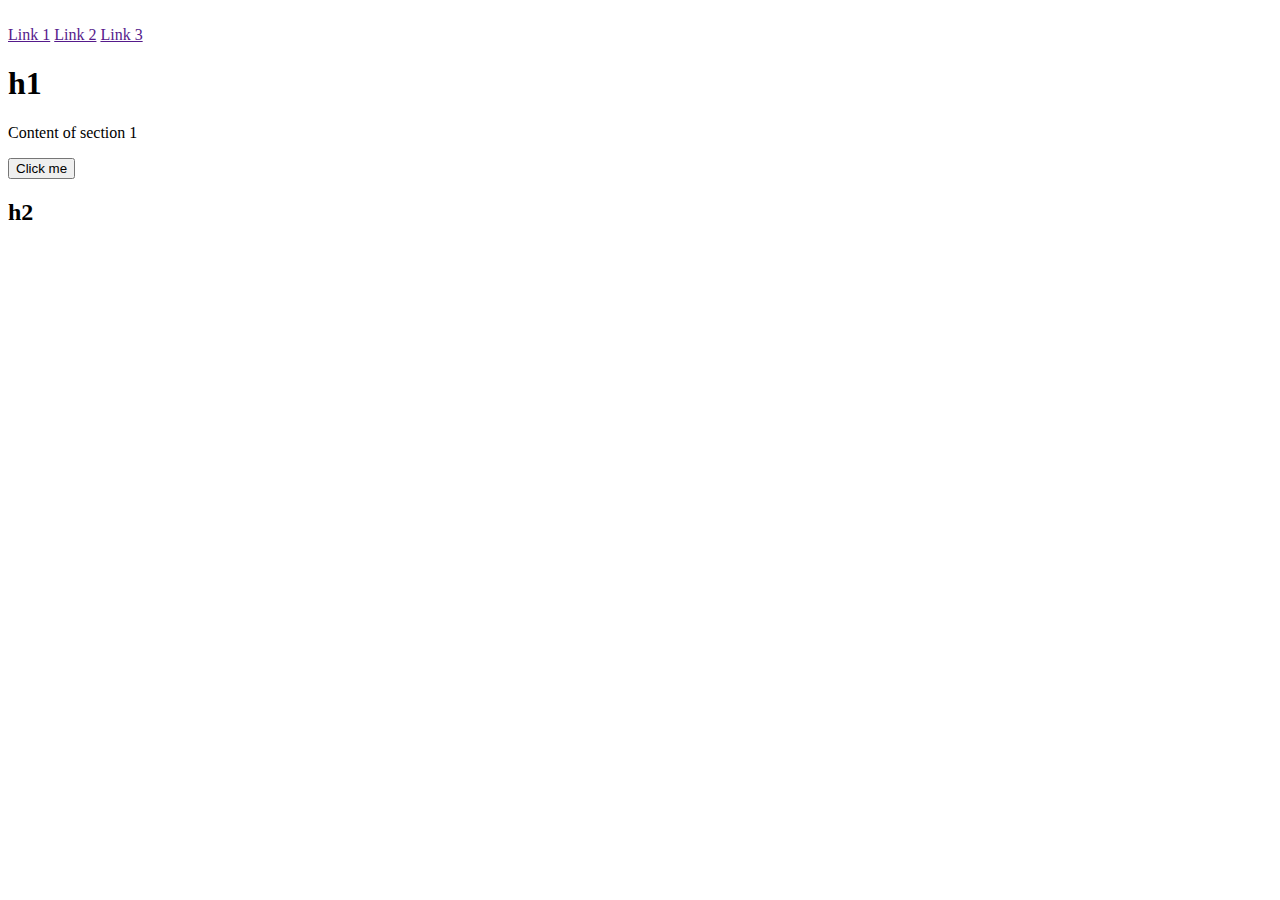
==== html_advanced/index.html @ 9a9c4907 "Adding banner with heading tags and blocks with text and images" ====
<!DOCTYPE html>
<html lang="en">

<head>
    <meta charset="UTF-8">
    <meta name="viewport" content="width=device-width, initial-scale=1.0">
    <title>This is the main title</title>
</head>

<body>
    <header>
        <a href="">
            <img src="" alt="" />
        </a>

        <nav>
            <a href="">Link 1</a>
            <a href="">Link 2</a>
            <a href="">Link 3</a>
        </nav>
    </header>

    <main>
        <section>
            <div>
                <h1>h1</h1>
                <p>Content of section 1</p>
                <button>Click me</button>
            </div>

            <div>
                <h2>h2</h2>
            </div>

            <div>
                <img src="" alt="">
                <h3></h3>
                <p></p>
            </div>
            <div>
                <img src="" alt="">
                <h3></h3>
                <p></p>
            </div>
            <div>
                <img src="" alt="">
                <h3></h3>
                <p></p>
            </div>
            <div>
                <img src="" alt="">
                <h3></h3>
                <p></p>
            </div>
        </section>
    </main>
</body>

</html>
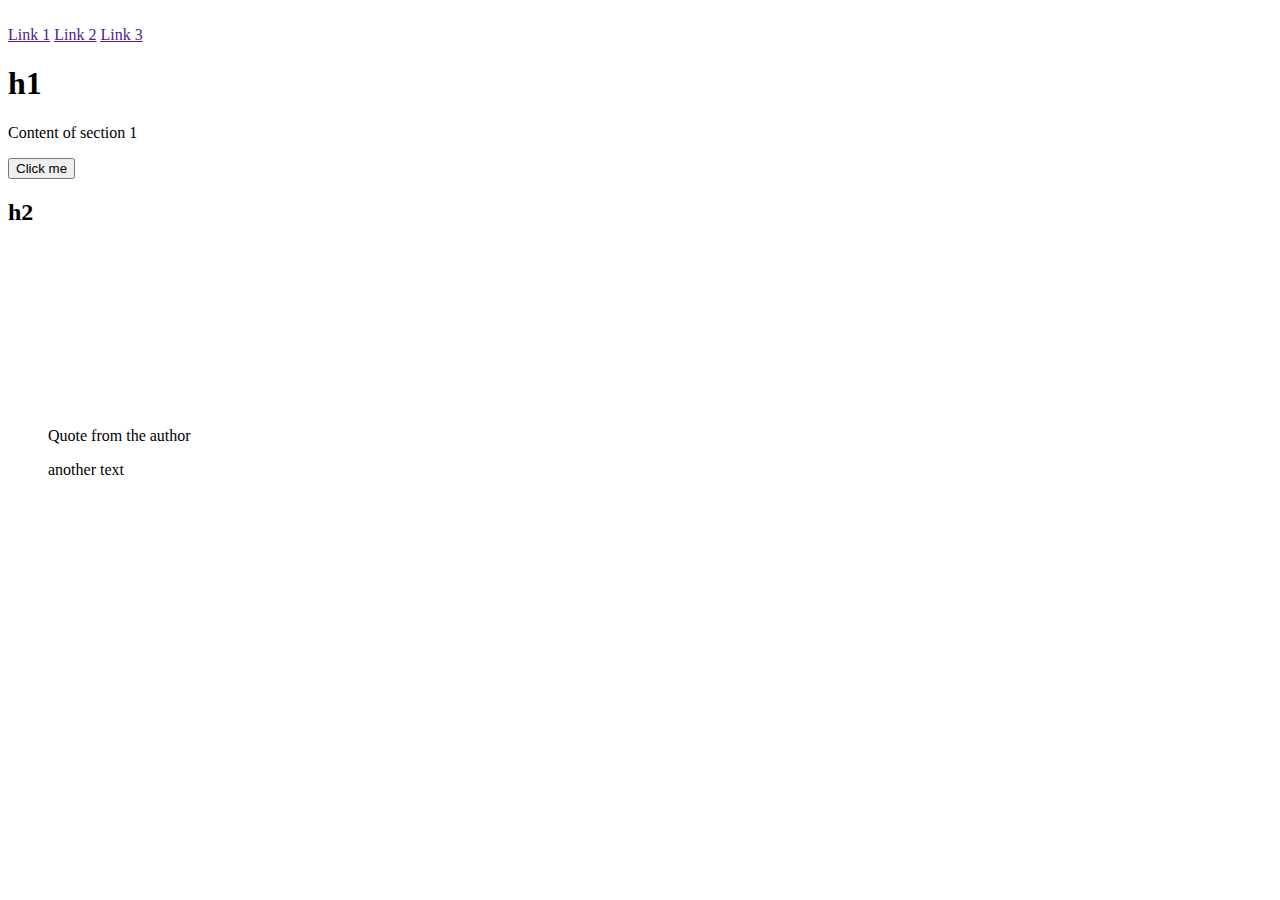
==== commit 38c2a079: "adding blockquote + indentation correction" ====
--- a/html_advanced/index.html
+++ b/html_advanced/index.html
@@ -53,6 +53,16 @@
                 <p></p>
             </div>
         </section>
+
+        <section>
+            <div>
+                <img src="" alt="">
+            </div>
+            <blockquote>
+                <p>Quote from the author</p>
+                <p>another text</p>
+            </blockquote>
+        </section>
     </main>
 </body>
 
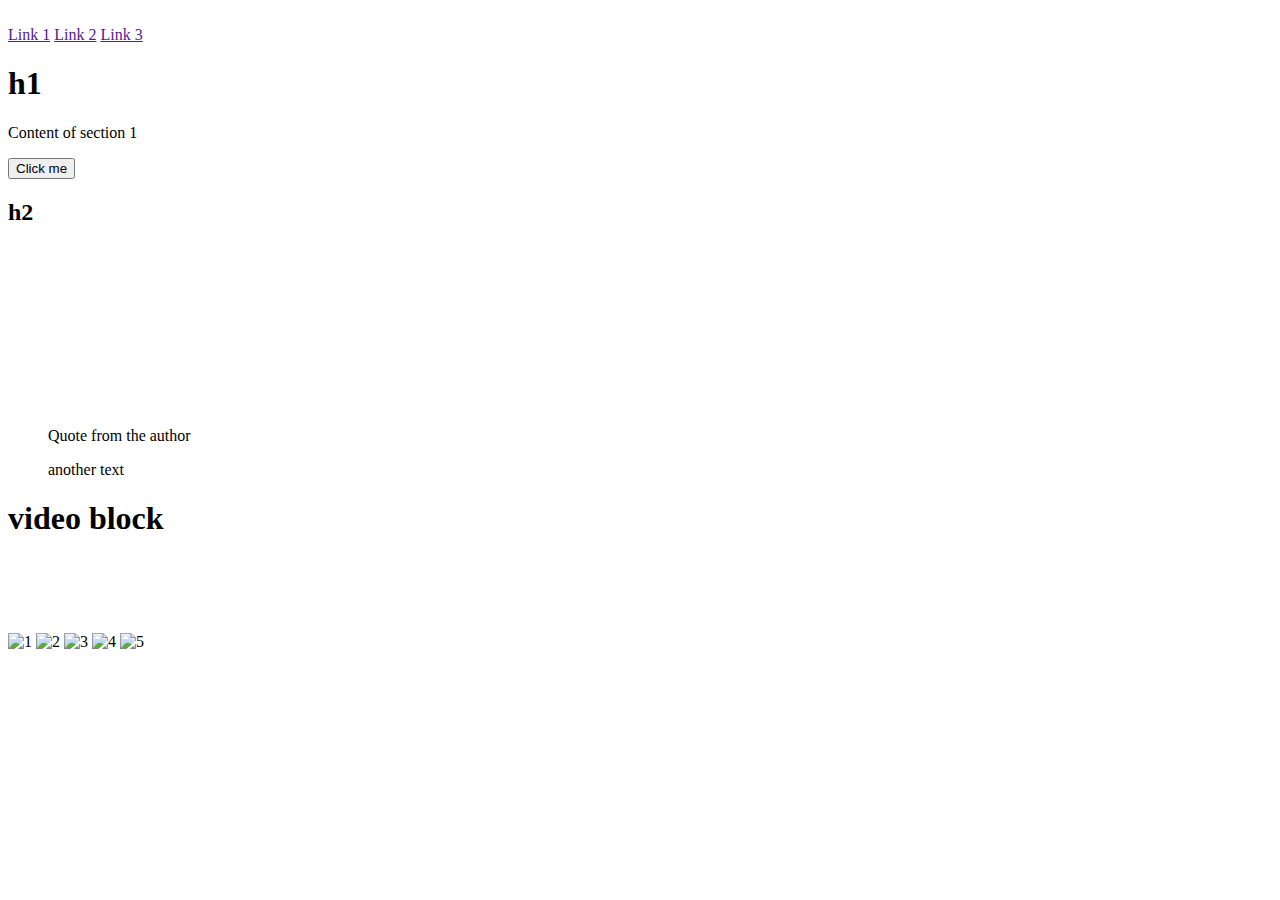
==== commit 3783360b: "Adding block for videos and rating block" ====
--- a/html_advanced/index.html
+++ b/html_advanced/index.html
@@ -63,6 +63,28 @@
                 <p>another text</p>
             </blockquote>
         </section>
+        <section>
+            <div>
+                <h1>video block</h1>
+                <div>
+                    <img src="">
+                    <h2></h2>
+                    <p></p>
+                    <div>
+                        <img src="">
+                        <h3></h3>
+                        <div>
+                            <img src="" alt="1">
+                            <img src="" alt="2">
+                            <img src="" alt="3">
+                            <img src="" alt="4">
+                            <img src="" alt="5">
+                            <p></p>
+                        </div>
+                    </div>
+                </div>
+            </div>
+        </section>
     </main>
 </body>
 
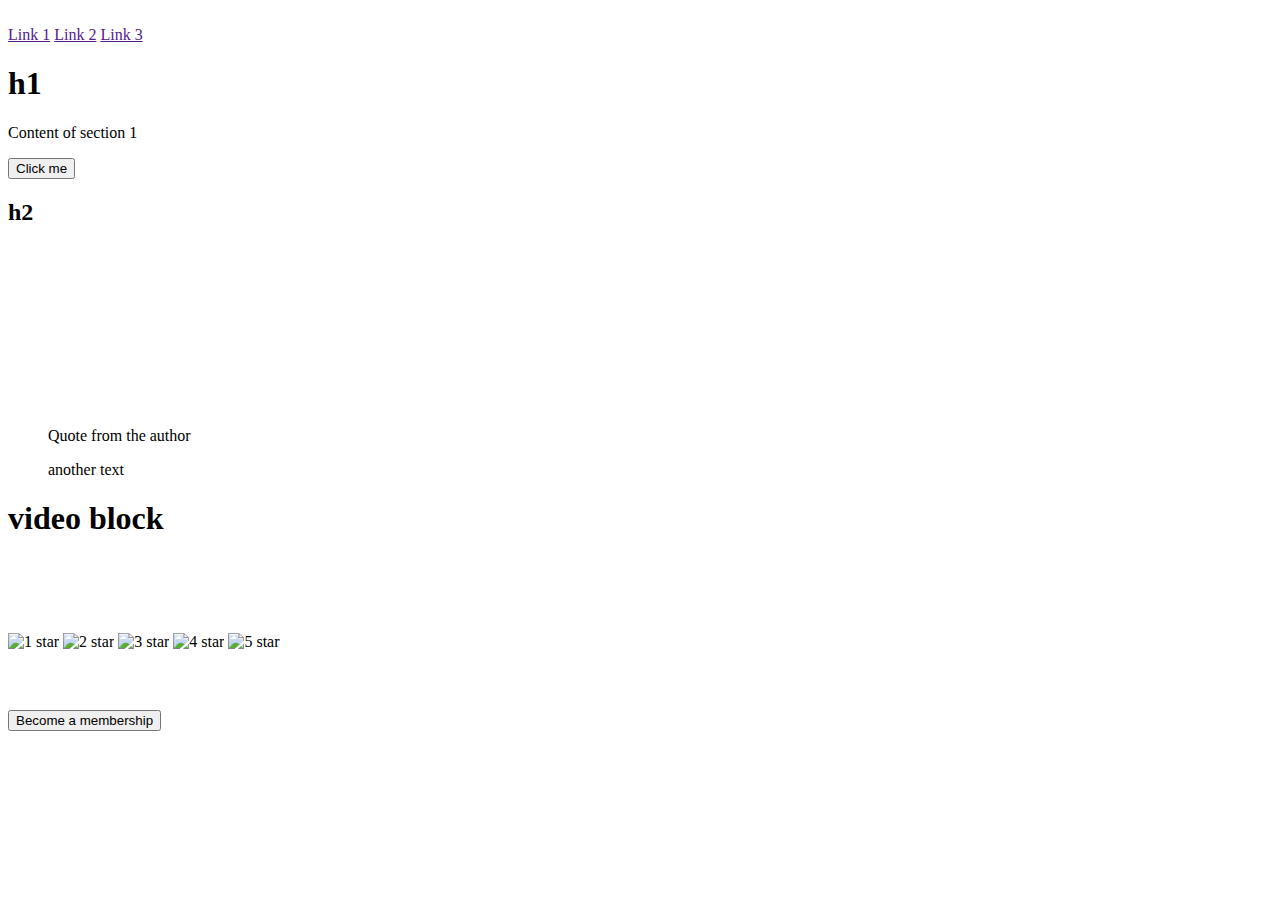
==== commit 230ee9f2: "Adding a membership section with image a button etc.." ====
--- a/html_advanced/index.html
+++ b/html_advanced/index.html
@@ -74,17 +74,28 @@
                         <img src="">
                         <h3></h3>
                         <div>
-                            <img src="" alt="1">
-                            <img src="" alt="2">
-                            <img src="" alt="3">
-                            <img src="" alt="4">
-                            <img src="" alt="5">
+                            <img src="" alt="1 star">
+                            <img src="" alt="2 star">
+                            <img src="" alt="3 star">
+                            <img src="" alt="4 star">
+                            <img src="" alt="5 star">
                             <p></p>
                         </div>
                     </div>
                 </div>
             </div>
         </section>
+        <section>
+            <h1></h1>
+            <div>
+                <img src="" alt="">
+                <h2></h2>
+                <p></p>
+            </div>
+            <div>
+                <button>Become a membership</button>
+            </div>
+        </section>
     </main>
 </body>
 
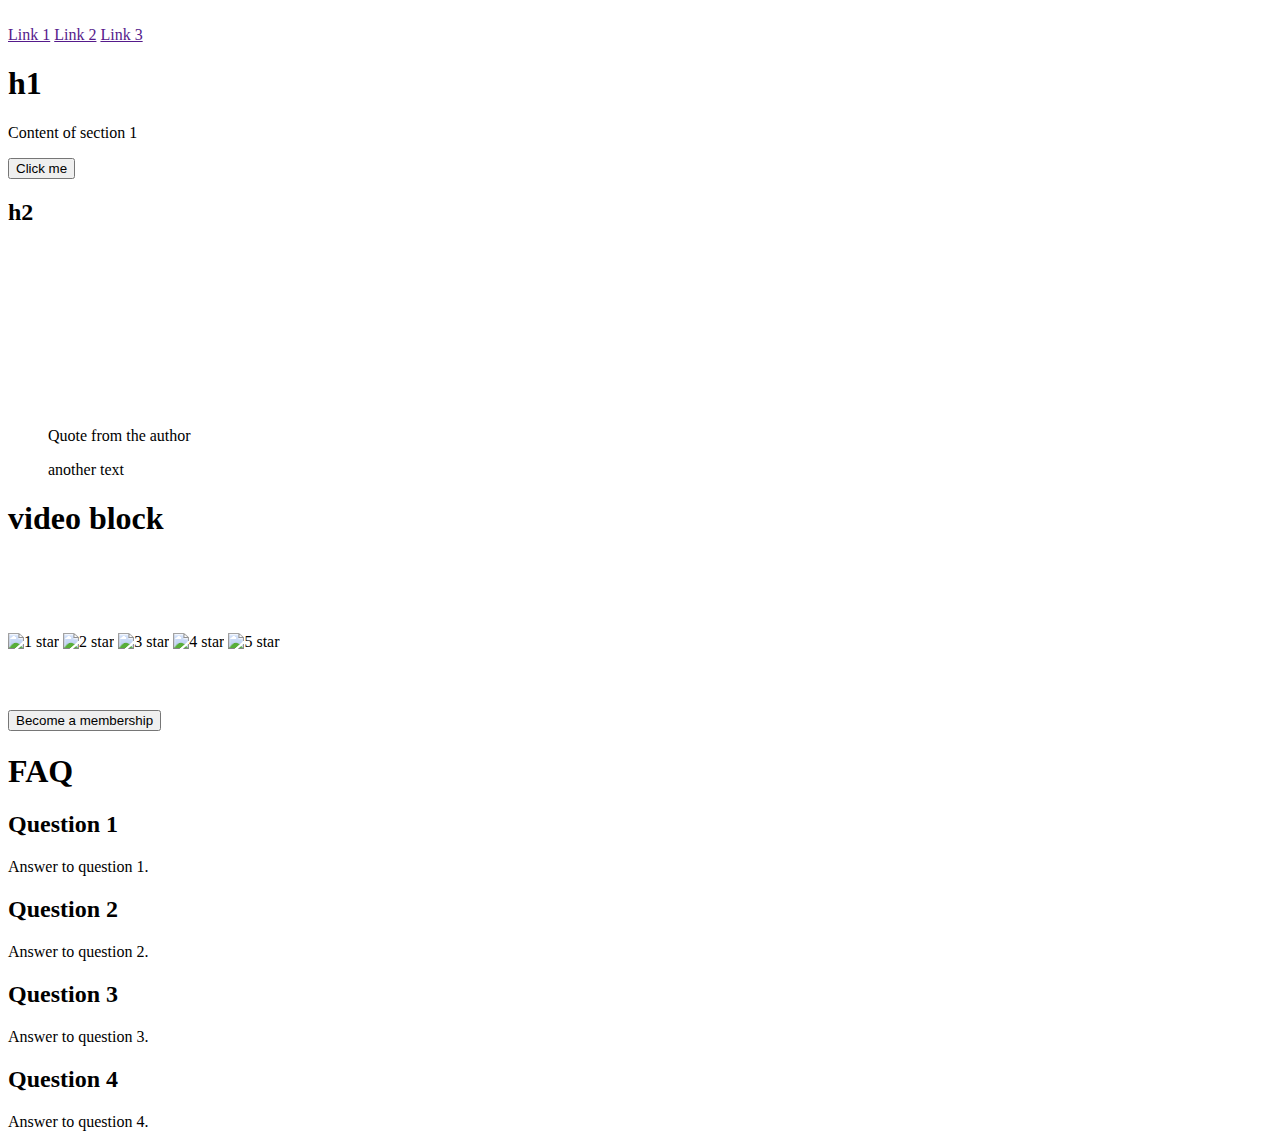
==== commit 91c8139d: "adding FAQ section" ====
--- a/html_advanced/index.html
+++ b/html_advanced/index.html
@@ -63,6 +63,7 @@
                 <p>another text</p>
             </blockquote>
         </section>
+
         <section>
             <div>
                 <h1>video block</h1>
@@ -85,6 +86,7 @@
                 </div>
             </div>
         </section>
+
         <section>
             <h1></h1>
             <div>
@@ -96,6 +98,34 @@
                 <button>Become a membership</button>
             </div>
         </section>
+
+        <section>
+            <h1>FAQ</h1>
+            <div>
+                <!-- First row -->
+                <div>
+                    <div>
+                        <h2>Question 1</h2>
+                        <p>Answer to question 1.</p>
+                    </div>
+                    <div>
+                        <h2>Question 2</h2>
+                        <p>Answer to question 2.</p>
+                    </div>
+                </div>
+                <!-- Second row -->
+                <div>
+                    <div>
+                        <h2>Question 3</h2>
+                        <p>Answer to question 3.</p>
+                    </div>
+                    <div>
+                        <h2>Question 4</h2>
+                        <p>Answer to question 4.</p>
+                    </div>
+                </div>
+            </div>
+        </section>
     </main>
 </body>
 
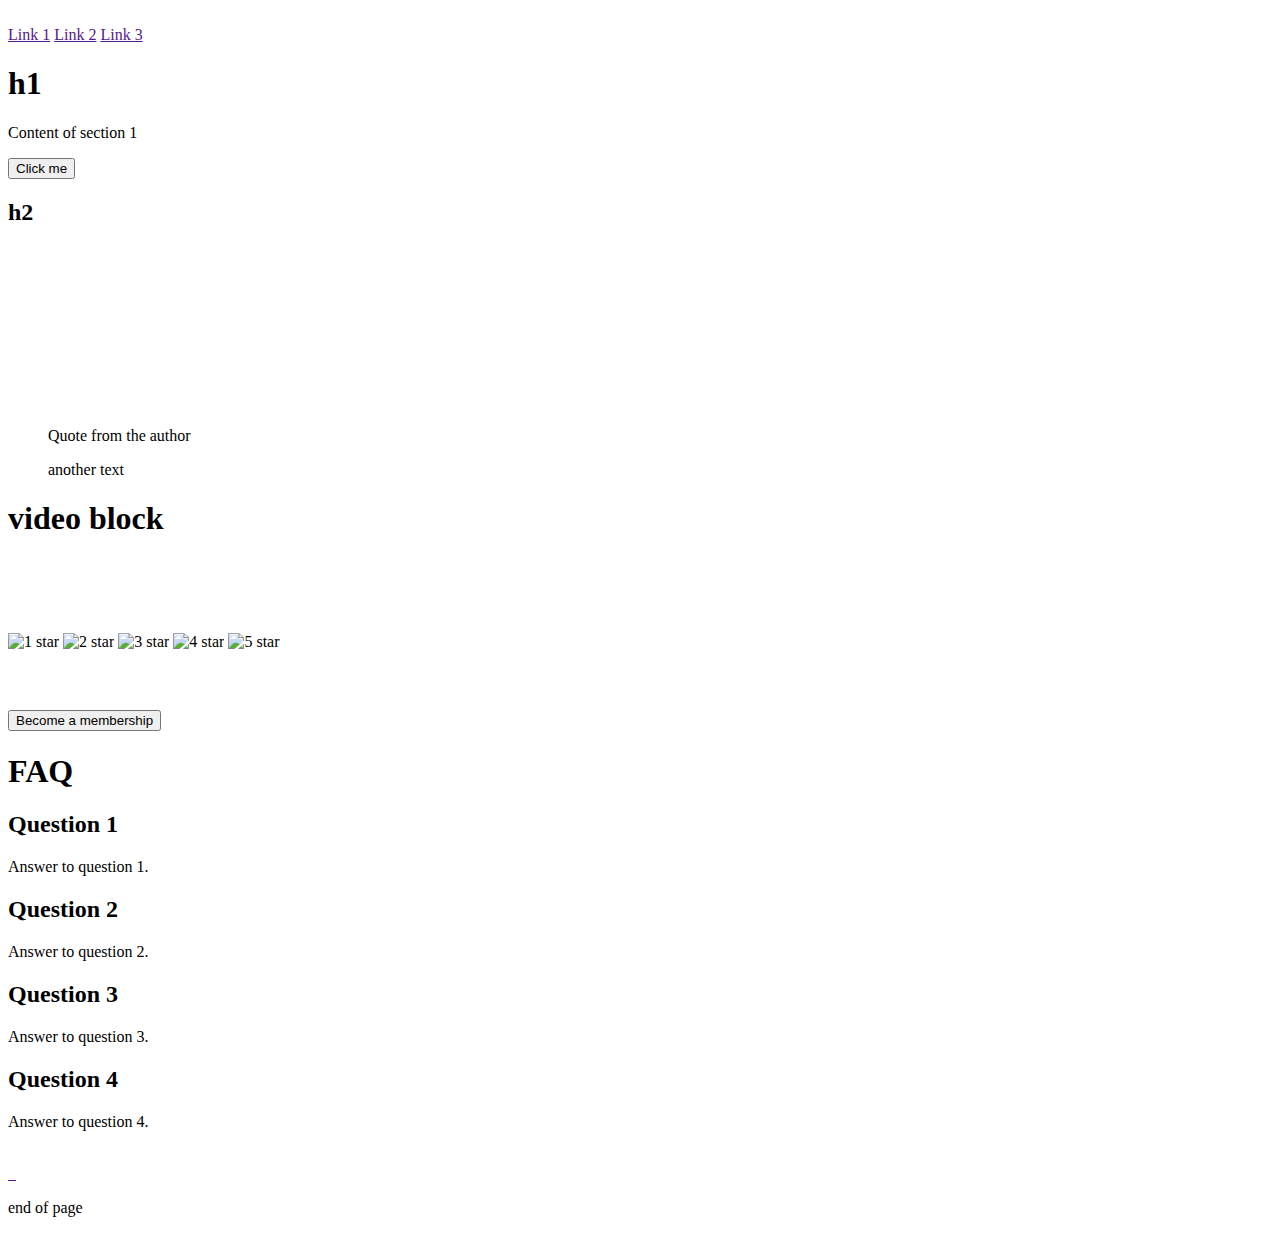
==== commit 6562e9c4: "Final version + adding the footer" ====
--- a/html_advanced/index.html
+++ b/html_advanced/index.html
@@ -102,7 +102,6 @@
         <section>
             <h1>FAQ</h1>
             <div>
-                <!-- First row -->
                 <div>
                     <div>
                         <h2>Question 1</h2>
@@ -113,7 +112,6 @@
                         <p>Answer to question 2.</p>
                     </div>
                 </div>
-                <!-- Second row -->
                 <div>
                     <div>
                         <h2>Question 3</h2>
@@ -127,6 +125,25 @@
             </div>
         </section>
     </main>
+    <footer>
+        <div>
+            <div>
+                <img src="">
+                <div>
+                    <a href=""Link 1>
+                    <img src="">
+                    </a>
+                    <a href=""Link 2>
+                    <img src="">
+                    </a>
+                    <a href=""Link 3>
+                    <img src="">
+                    </a>
+                </div>
+                <p>end of page</p>
+            </div>
+        </div>
+    </footer>
 </body>
 
 </html>
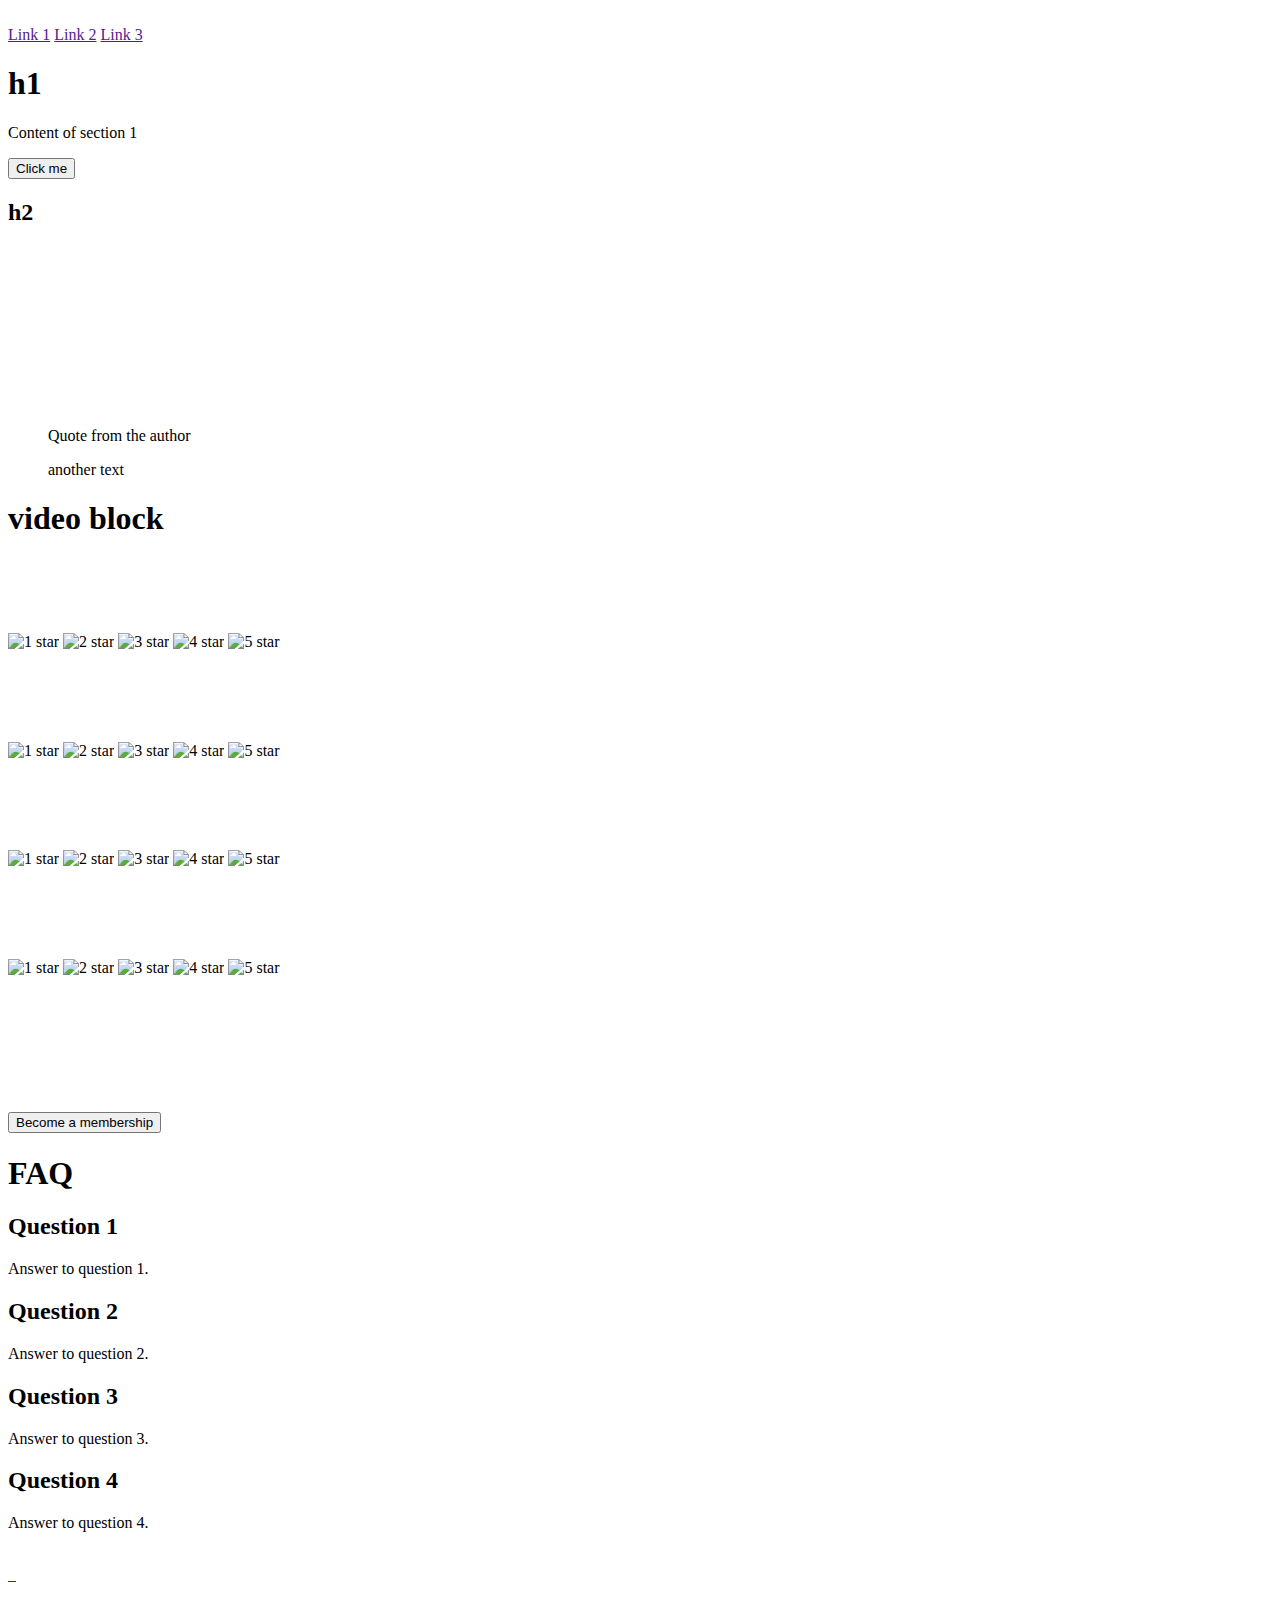
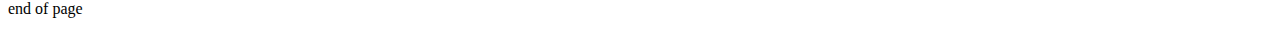
==== commit c9eba068: "Final version adding some missing div to my code and correcting all indentation" ====
--- a/html_advanced/index.html
+++ b/html_advanced/index.html
@@ -9,15 +9,16 @@
 
 <body>
     <header>
-        <a href="">
-            <img src="" alt="" />
-        </a>
-
-        <nav>
-            <a href="">Link 1</a>
-            <a href="">Link 2</a>
-            <a href="">Link 3</a>
-        </nav>
+        <div>
+            <a href="">
+                <img src="" alt="" />
+            </a>
+            <div>
+                <a href="">Link 1</a>
+                <a href="">Link 2</a>
+                <a href="">Link 3</a>
+            </div>
+        </div>
     </header>
 
     <main>
@@ -27,75 +28,148 @@
                 <p>Content of section 1</p>
                 <button>Click me</button>
             </div>
-
             <div>
                 <h2>h2</h2>
-            </div>
-
-            <div>
-                <img src="" alt="">
-                <h3></h3>
-                <p></p>
-            </div>
-            <div>
-                <img src="" alt="">
-                <h3></h3>
-                <p></p>
-            </div>
-            <div>
-                <img src="" alt="">
-                <h3></h3>
-                <p></p>
-            </div>
-            <div>
-                <img src="" alt="">
-                <h3></h3>
-                <p></p>
-            </div>
-        </section>
-
-        <section>
-            <div>
-                <img src="" alt="">
-            </div>
-            <blockquote>
-                <p>Quote from the author</p>
-                <p>another text</p>
-            </blockquote>
+                <div>
+                    <img src="" alt="">
+                    <h3></h3>
+                    <p></p>
+                </div>
+                <div>
+                    <img src="" alt="">
+                    <h3></h3>
+                    <p></p>
+                </div>
+                <div>
+                    <img src="" alt="">
+                    <h3></h3>
+                    <p></p>
+                </div>
+                <div>
+                    <img src="" alt="">
+                    <h3></h3>
+                    <p></p>
+                </div>
+            </div>
+        </section>
+
+        <section>
+            <div>
+                <div>
+                    <img src="" alt="">
+                </div>
+                <blockquote>
+                    <p>Quote from the author</p>
+                    <p>another text</p>
+                </blockquote>
+            </div>
         </section>
 
         <section>
             <div>
                 <h1>video block</h1>
                 <div>
-                    <img src="">
+                    <div>
+                        <img src="">
+                        <h2></h2>
+                        <p></p>
+                        <div>
+                            <div>
+                                <img src="">
+                                <h3></h3>
+                            </div>
+                            <div>
+                                <img src="" alt="1 star">
+                                <img src="" alt="2 star">
+                                <img src="" alt="3 star">
+                                <img src="" alt="4 star">
+                                <img src="" alt="5 star">
+                            </div>
+                            <p></p>
+                        </div>
+                    </div>
+                    <div>
+                        <img src="">
+                        <h2></h2>
+                        <p></p>
+                        <div>
+                            <div>
+                                <img src="">
+                                <h3></h3>
+                            </div>
+                            <div>
+                                <img src="" alt="1 star">
+                                <img src="" alt="2 star">
+                                <img src="" alt="3 star">
+                                <img src="" alt="4 star">
+                                <img src="" alt="5 star">
+                            </div>
+                            <p></p>
+                        </div>
+                    </div>
+                    <div>
+                        <img src="">
+                        <h2></h2>
+                        <p></p>
+                        <div>
+                            <div>
+                                <img src="">
+                                <h3></h3>
+                            </div>
+                            <div>
+                                <img src="" alt="1 star">
+                                <img src="" alt="2 star">
+                                <img src="" alt="3 star">
+                                <img src="" alt="4 star">
+                                <img src="" alt="5 star">
+                            </div>
+                            <p></p>
+                        </div>
+                    </div>
+                    <div>
+                        <img src="">
+                        <h2></h2>
+                        <p></p>
+                        <div>
+                            <div>
+                                <img src="">
+                                <h3></h3>
+                            </div>
+                            <div>
+                                <img src="" alt="1 star">
+                                <img src="" alt="2 star">
+                                <img src="" alt="3 star">
+                                <img src="" alt="4 star">
+                                <img src="" alt="5 star">
+                            </div>
+                            <p></p>
+                        </div>
+                    </div>
+                </div>
+            </div>
+        </section>
+
+        <section>
+            <h1></h1>
+            <div>
+                <div>
+                    <img src="" alt="">
                     <h2></h2>
                     <p></p>
-                    <div>
-                        <img src="">
-                        <h3></h3>
-                        <div>
-                            <img src="" alt="1 star">
-                            <img src="" alt="2 star">
-                            <img src="" alt="3 star">
-                            <img src="" alt="4 star">
-                            <img src="" alt="5 star">
-                            <p></p>
-                        </div>
-                    </div>
-                </div>
-            </div>
-        </section>
-
-        <section>
-            <h1></h1>
-            <div>
-                <img src="" alt="">
-                <h2></h2>
-                <p></p>
-            </div>
-            <div>
-                <button>Become a membership</button>
+                </div>
+                <div>
+                    <img src="" alt="">
+                    <h2></h2>
+                    <p></p>
+                    <div>
+                        <img src="" alt="">
+                        <h2></h2>
+                        <p></p>
+                    </div>
+                </div>
+                <div>
+                    <button>Become a membership</button>
+                </div>
             </div>
         </section>
 
@@ -125,19 +199,20 @@
             </div>
         </section>
     </main>
+
     <footer>
         <div>
             <div>
                 <img src="">
                 <div>
-                    <a href=""Link 1>
-                    <img src="">
+                    <a href="">
+                        <img src="">
                     </a>
-                    <a href=""Link 2>
-                    <img src="">
+                    <a href="">
+                        <img src="">
                     </a>
-                    <a href=""Link 3>
-                    <img src="">
+                    <a href="">
+                        <img src="">
                     </a>
                 </div>
                 <p>end of page</p>
